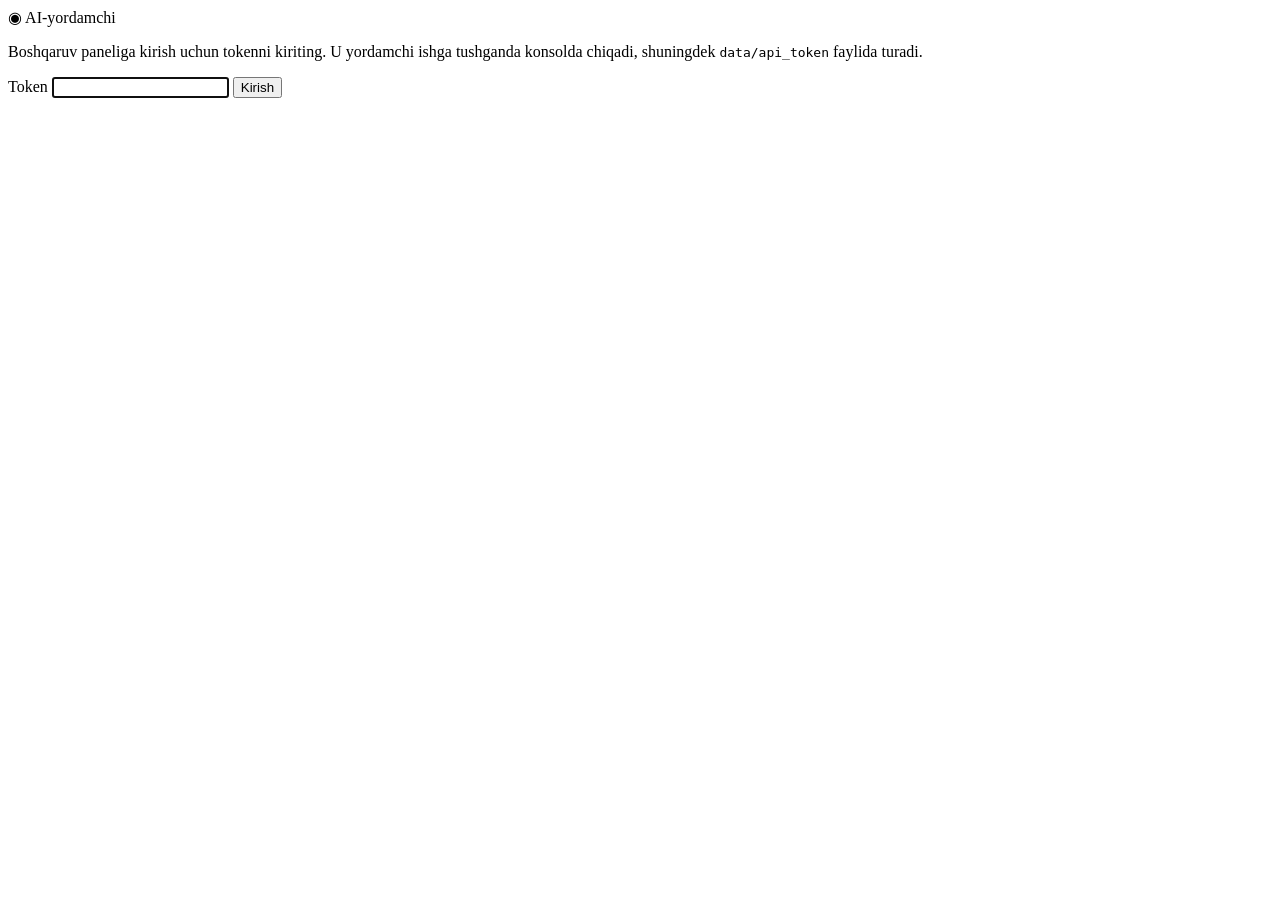
==== yordamchi/webui/login.html @ 79209e24 "AI-yordamchi: o'zbekcha ovozli kompyuter yordamchisi - Ovozli boshqaruv: uyg'otish so'zi, VAD, STT/T" ====
<!doctype html>
<html lang="uz">
<head>
<meta charset="utf-8">
<meta name="viewport" content="width=device-width, initial-scale=1">
<title>AI-yordamchi — kirish</title>
<link rel="stylesheet" href="/assets/style.css">
</head>
<body class="login-body">
<main class="login-card">
  <div class="brand"><span class="logo">◉</span> AI-yordamchi</div>
  <p class="muted">Boshqaruv paneliga kirish uchun tokenni kiriting. U yordamchi ishga tushganda konsolda
    chiqadi, shuningdek <code>data/api_token</code> faylida turadi.</p>
  <form id="f">
    <label for="t">Token</label>
    <input id="t" type="password" autocomplete="current-password" required autofocus>
    <button class="btn primary" type="submit">Kirish</button>
    <p id="err" class="error" hidden></p>
  </form>
</main>
<script>
document.getElementById('f').addEventListener('submit', async (e) => {
  e.preventDefault();
  const err = document.getElementById('err');
  err.hidden = true;
  const r = await fetch('/api/login', {method: 'POST', headers: {'Content-Type': 'application/json'},
    body: JSON.stringify({token: document.getElementById('t').value.trim()})});
  if (r.ok) location.href = '/';
  else { err.textContent = "Token noto'g'ri"; err.hidden = false; }
});
if (new URLSearchParams(location.search).get('bad')) {
  const err = document.getElementById('err'); err.textContent = "Havoladagi token noto'g'ri"; err.hidden = false;
}
</script>
</body>
</html>
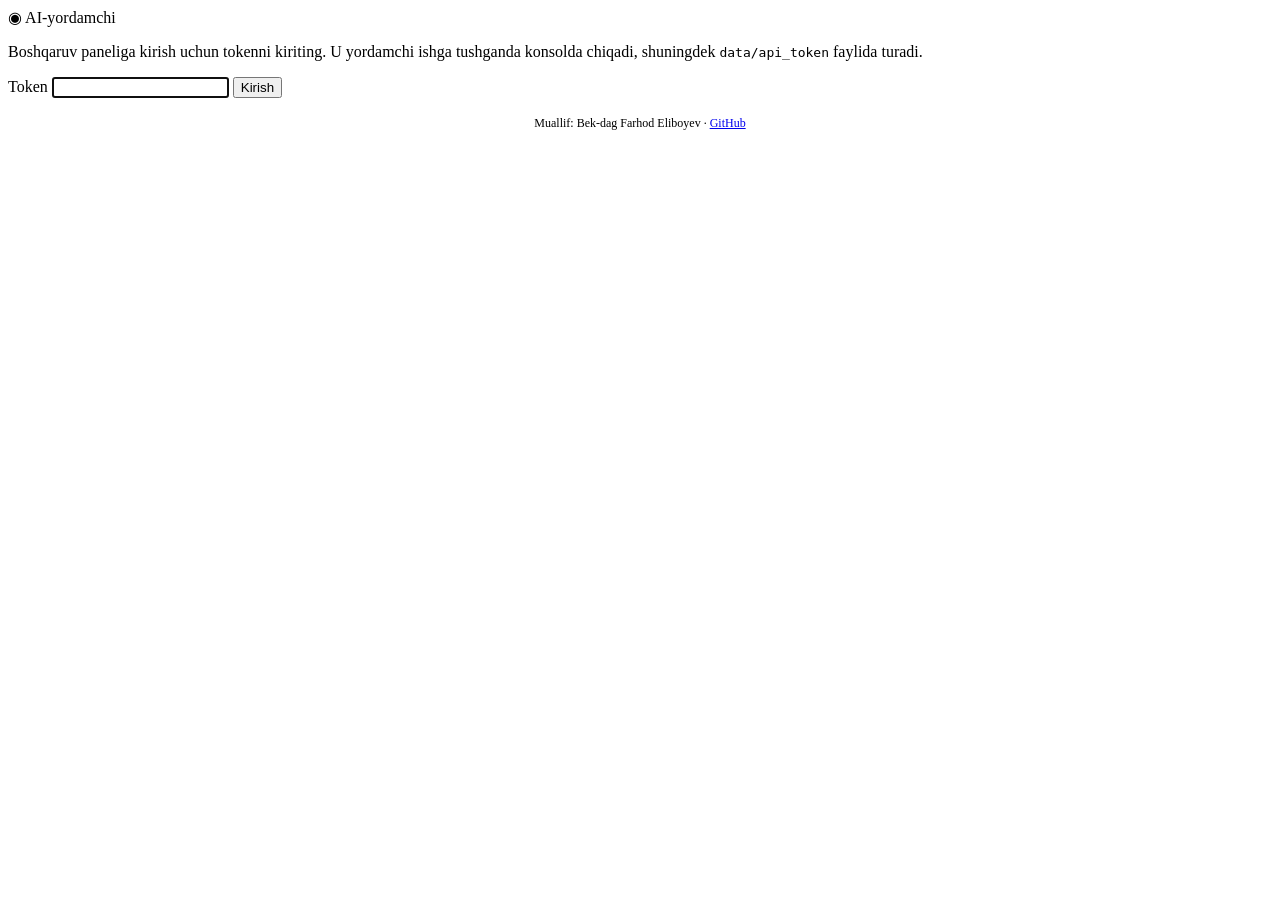
==== commit a9f42f90: "Muallif: Bek-dag Farhod Eliboyev - NOTICE fayli (Apache-2.0 4(d): nusxalar va o'zgartirilgan versiya" ====
--- a/yordamchi/webui/login.html
+++ b/yordamchi/webui/login.html
@@ -17,6 +17,9 @@
     <button class="btn primary" type="submit">Kirish</button>
     <p id="err" class="error" hidden></p>
   </form>
+  <p class="muted" style="margin:18px 0 0;font-size:.75rem;text-align:center">
+    Muallif: Bek-dag Farhod Eliboyev · <a href="https://github.com/Bekkodag/AI-yordamchi" target="_blank" rel="noopener">GitHub</a>
+  </p>
 </main>
 <script>
 document.getElementById('f').addEventListener('submit', async (e) => {
